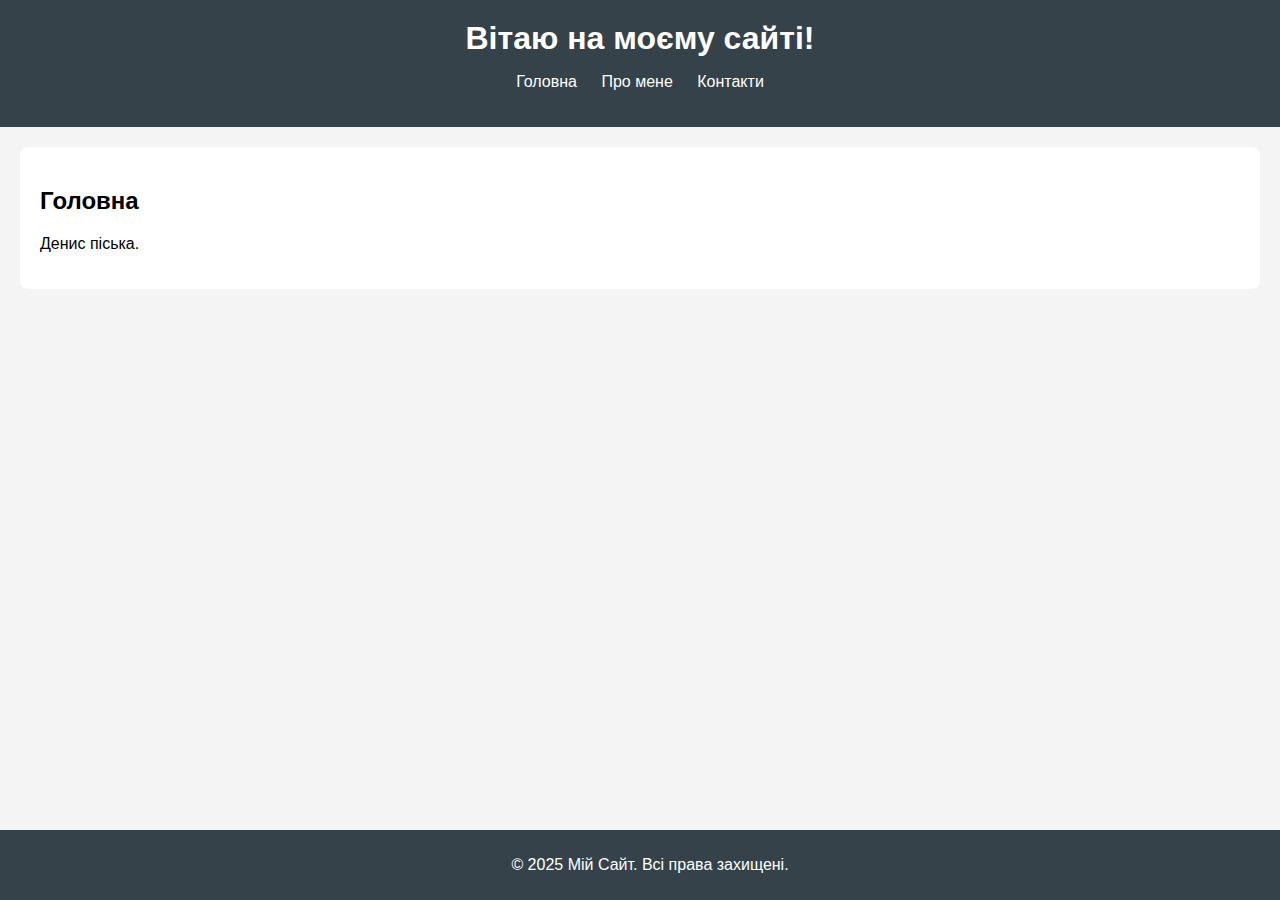
==== index.html @ 46fb96da "Add files via upload" ====
<!DOCTYPE html>
<html lang="uk">
<head>
    <meta charset="UTF-8">
    <meta name="viewport" content="width=device-width, initial-scale=1.0">
    <title>Мій Сайт</title>
    <link rel="stylesheet" href="styles.css">
</head>
<body>
    <header>
        <h1>Вітаю на моєму сайті!</h1>
        <nav>
            <ul>
                <li><a href="index.html">Головна</a></li>
                <li><a href="about.html">Про мене</a></li>
                <li><a href="contact.html">Контакти</a></li>
            </ul>
        </nav>
    </header>
    
    <section id="home">
        <h2>Головна</h2>
        <p>Денис піська.</p>
    </section>

    <footer>
        <p>&copy; 2025 Мій Сайт. Всі права захищені.</p>
    </footer>
</body>
</html>
---- styles.css ----
body {
    font-family: Arial, sans-serif;
    margin: 0;
    padding: 0;
    background-color: #f4f4f4;
}

header {
    background-color: #35424a;
    color: white;
    padding: 20px 0;
    text-align: center;
}

header h1 {
    margin: 0;
}

nav ul {
    list-style: none;
    padding: 0;
}

nav ul li {
    display: inline;
    margin: 0 10px;
}

nav ul li a {
    color: white;
    text-decoration: none;
}

section {
    padding: 20px;
    margin: 20px;
    background-color: white;
    border-radius: 8px;
}

footer {
    text-align: center;
    padding: 10px;
    background-color: #35424a;
    color: white;
    position: fixed;
    width: 100%;
    bottom: 0;
}
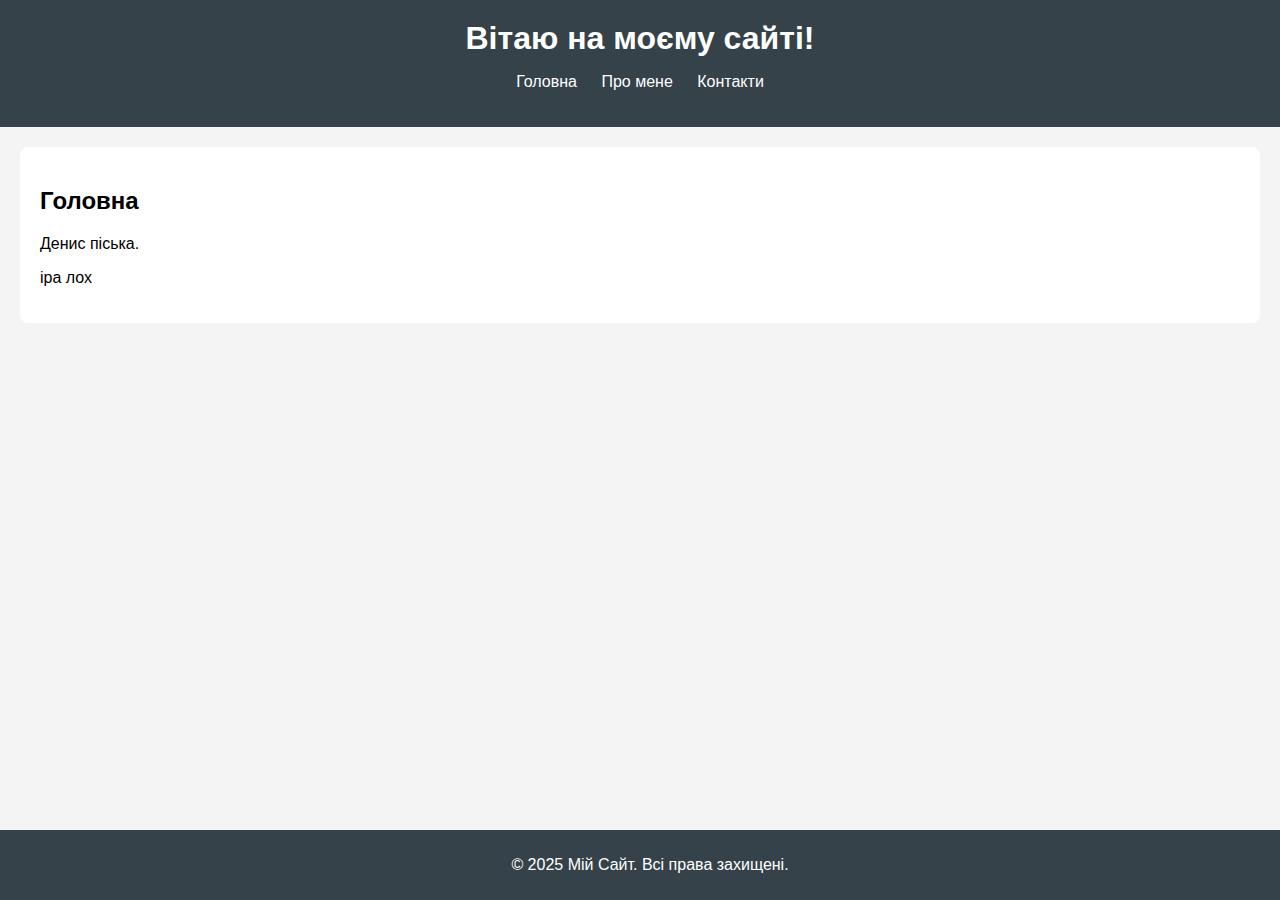
==== commit 6498da82: "Update index.html" ====
--- a/index.html
+++ b/index.html
@@ -21,10 +21,11 @@
     <section id="home">
         <h2>Головна</h2>
         <p>Денис піська.</p>
+        <p>іра лох</p>
     </section>
 
     <footer>
         <p>&copy; 2025 Мій Сайт. Всі права захищені.</p>
     </footer>
 </body>
-</html>+</html>
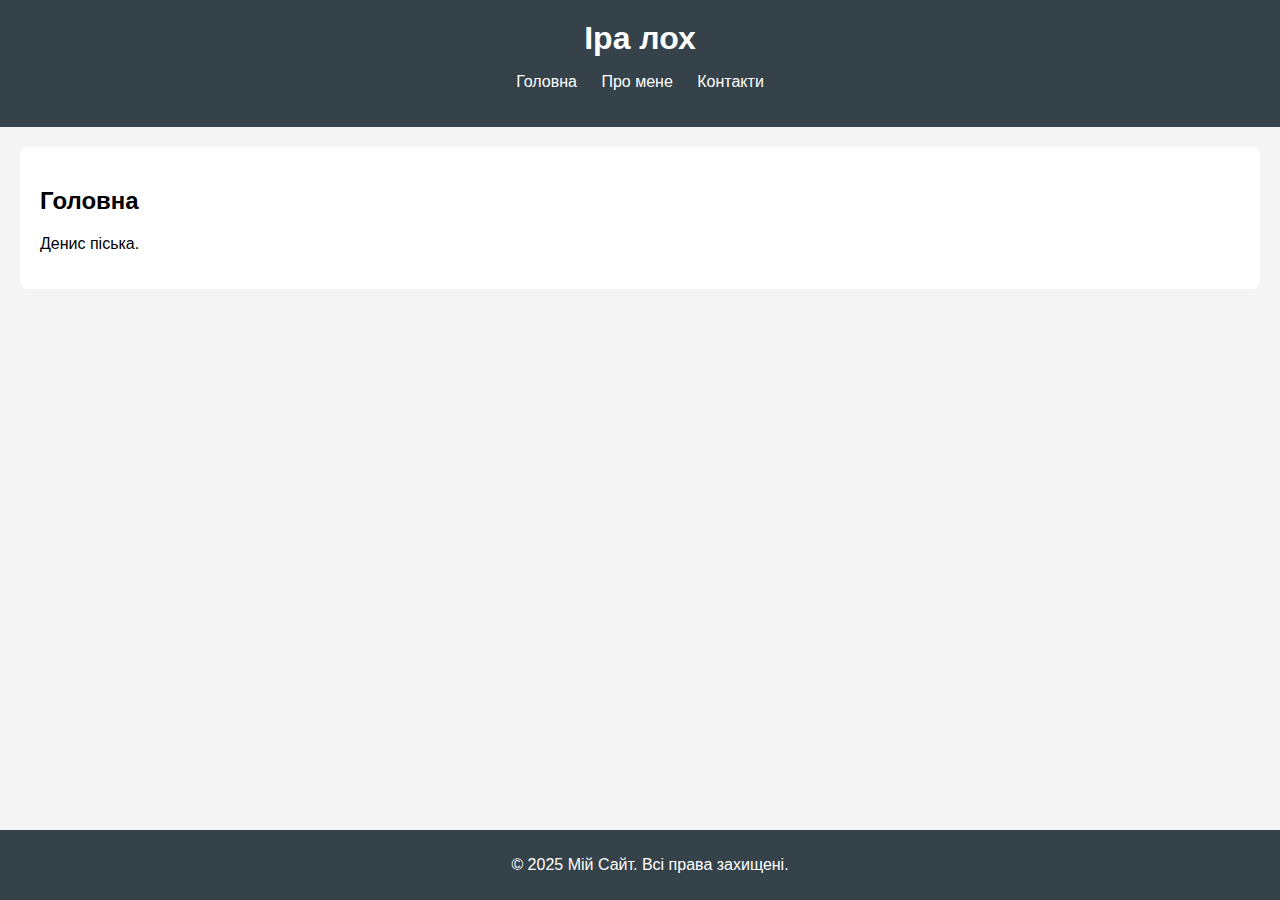
==== commit afa5e326: "Update index.html" ====
--- a/index.html
+++ b/index.html
@@ -8,7 +8,7 @@
 </head>
 <body>
     <header>
-        <h1>Вітаю на моєму сайті!</h1>
+        <h1>Іра лох</h1>
         <nav>
             <ul>
                 <li><a href="index.html">Головна</a></li>
@@ -21,7 +21,7 @@
     <section id="home">
         <h2>Головна</h2>
         <p>Денис піська.</p>
-        <p>іра лох</p>
+        
     </section>
 
     <footer>
